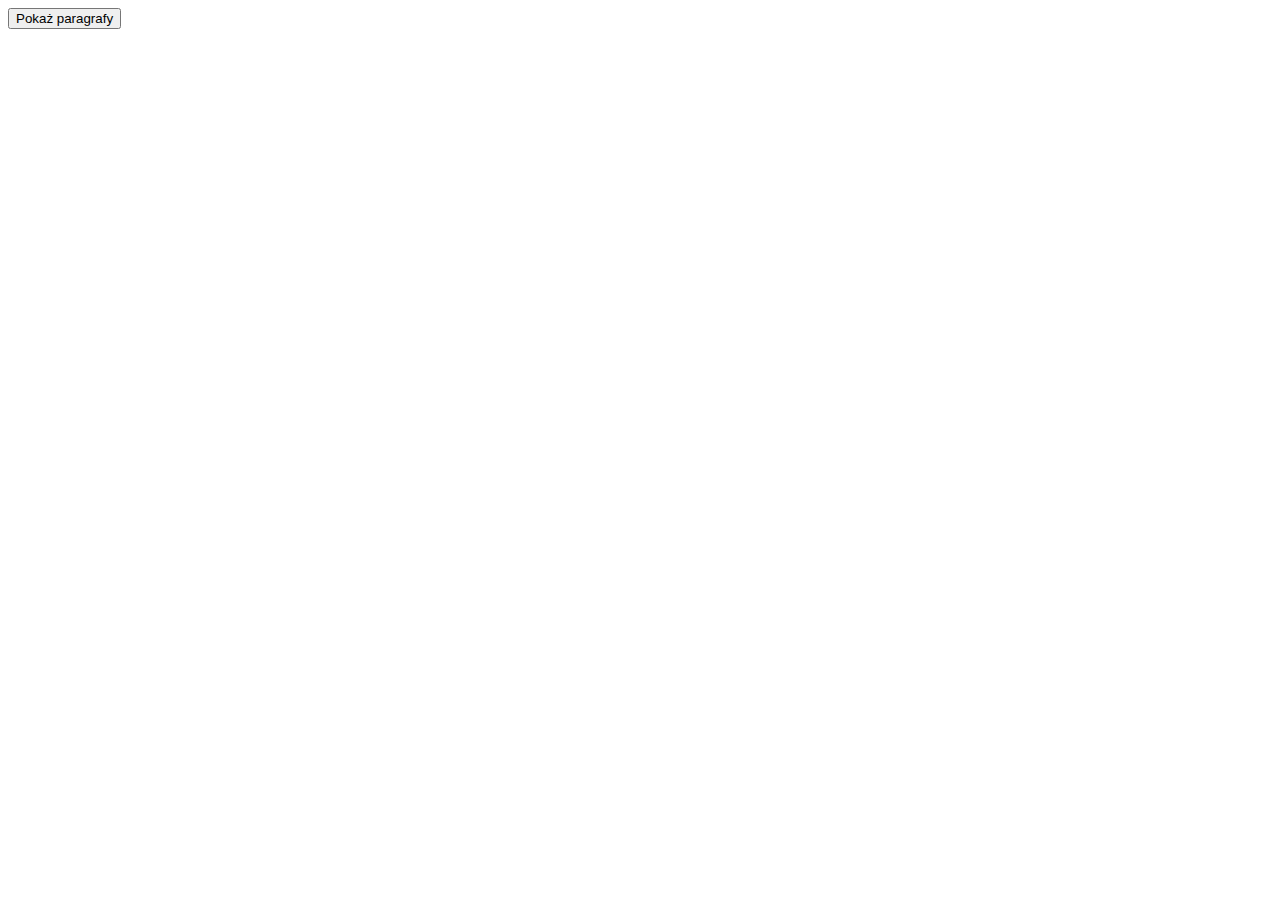
==== effects.html @ 255c68b8 "master" ====
<!DOCTYPE html>
<html lang="en">
<head>
    <meta charset="UTF-8">
    <meta http-equiv="X-UA-Compatible" content="IE=edge">
    <meta name="viewport" content="width=device-width, initial-scale=1.0">
    <script src="jquery-3.5.1.min.js"></script>
    <script src="https://ajax.googleapis.com/ajax/libs/jquery/3.5.1/jquery.min.js"></script>
    <script src="jquery_effects.js"></script>
    <link rel="stylesheet" href="style/style.css" type="text/css"/>

    <title>Efekty jakieś</title>
</head>
<body>
    <div id="square"></div>
    <div id="triangle"></div>
    <div id="circle"></div>

    <button id="button_69">Pokaż paragrafy</button>
</body>
</html>
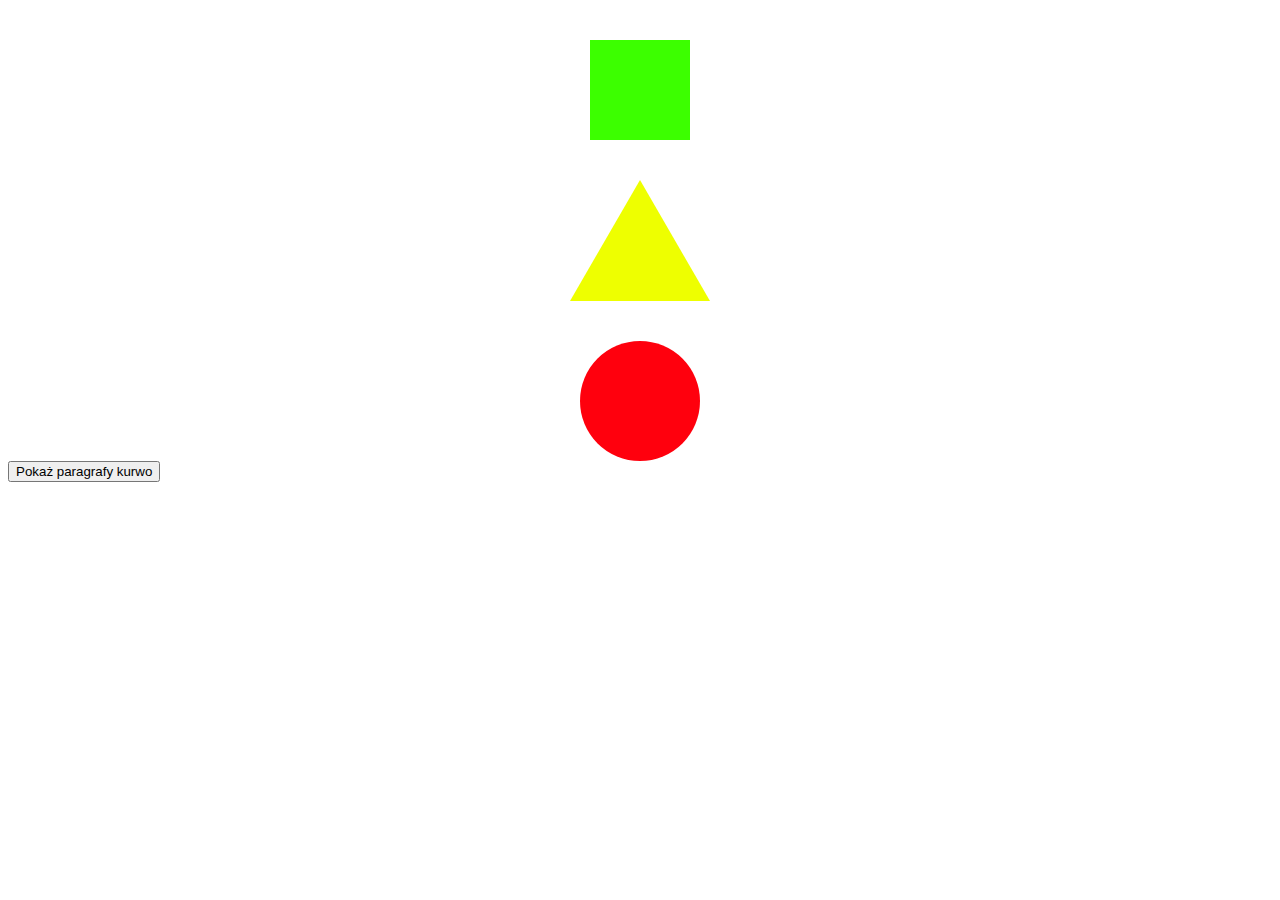
==== commit ccc17d7e: "master" ====
--- a/effects.html
+++ b/effects.html
@@ -7,7 +7,7 @@
     <script src="jquery-3.5.1.min.js"></script>
     <script src="https://ajax.googleapis.com/ajax/libs/jquery/3.5.1/jquery.min.js"></script>
     <script src="jquery_effects.js"></script>
-    <link rel="stylesheet" href="style/style.css" type="text/css"/>
+    <link rel="stylesheet" href="style.css" type="text/css"/>
 
     <title>Efekty jakieś</title>
 </head>
@@ -16,6 +16,6 @@
     <div id="triangle"></div>
     <div id="circle"></div>
 
-    <button id="button_69">Pokaż paragrafy</button>
+    <button id="button_69">Pokaż paragrafy kurwo</button>
 </body>
 </html>--- a/style.css
+++ b/style.css
@@ -0,0 +1,21 @@
+#square {
+	width: 100px;
+	height: 100px;
+	background-color: #3cff00;
+	margin: 40px auto 0;
+}
+#circle {
+	width: 120px;
+	height: 120px;
+	background-color: #ff000d;
+	border-radius: 100%;
+	margin: 40px auto 0;
+}
+#triangle {
+	width: 0;
+	height: 0;
+	border-left: 70px solid transparent;
+	border-right: 70px solid transparent;
+	border-bottom: 121px solid #eeff00;
+	margin: 40px auto 0;
+}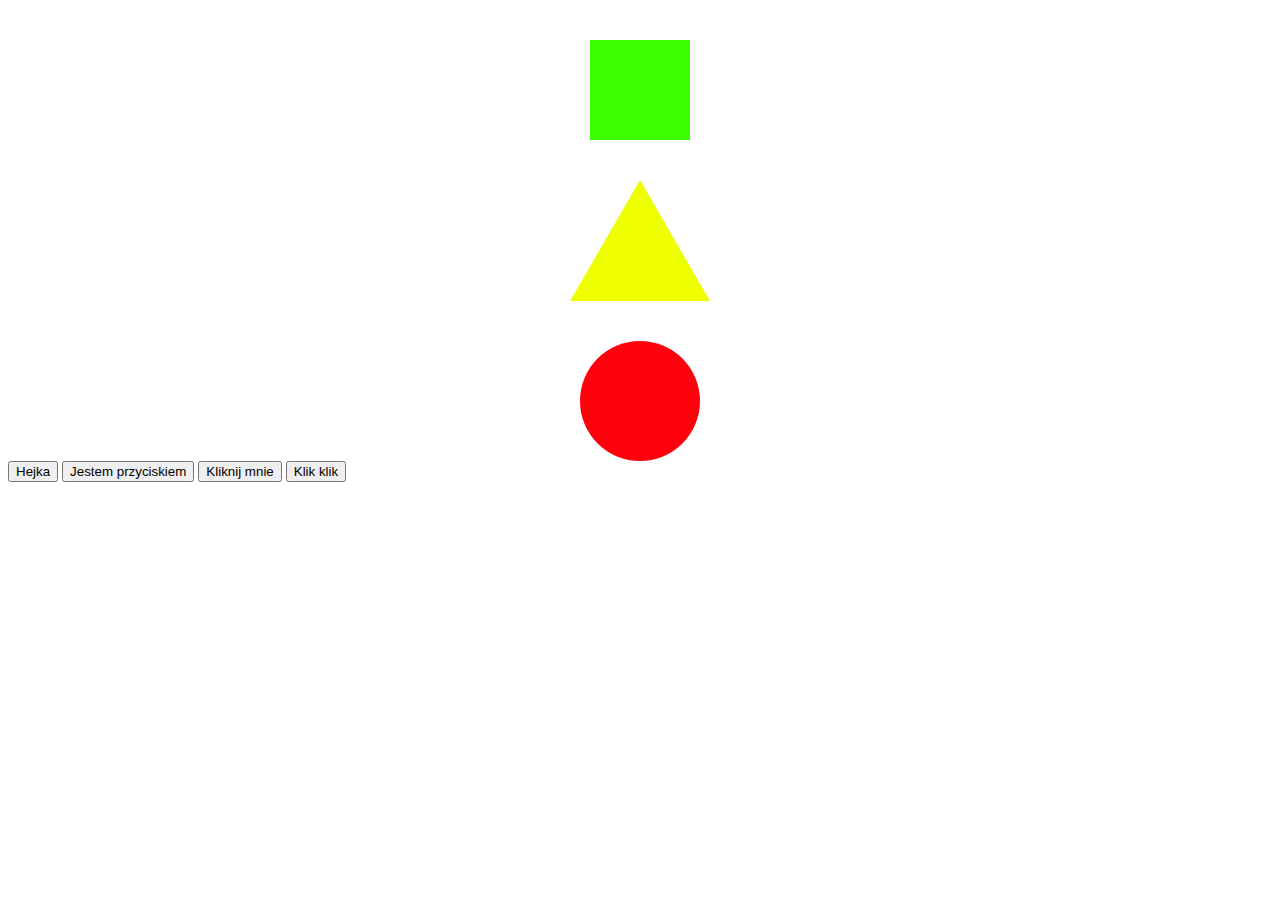
==== commit 115b7712: "master" ====
--- a/effects.html
+++ b/effects.html
@@ -16,6 +16,10 @@
     <div id="triangle"></div>
     <div id="circle"></div>
 
-    <button id="button_69">Pokaż paragrafy kurwo</button>
+    <button id="button_01">Hejka</button>
+    <button id="button_02">Jestem przyciskiem</button>
+    <button id="button_03">Kliknij mnie</button>
+    <button id="button_04">Klik klik</button>
+
 </body>
 </html>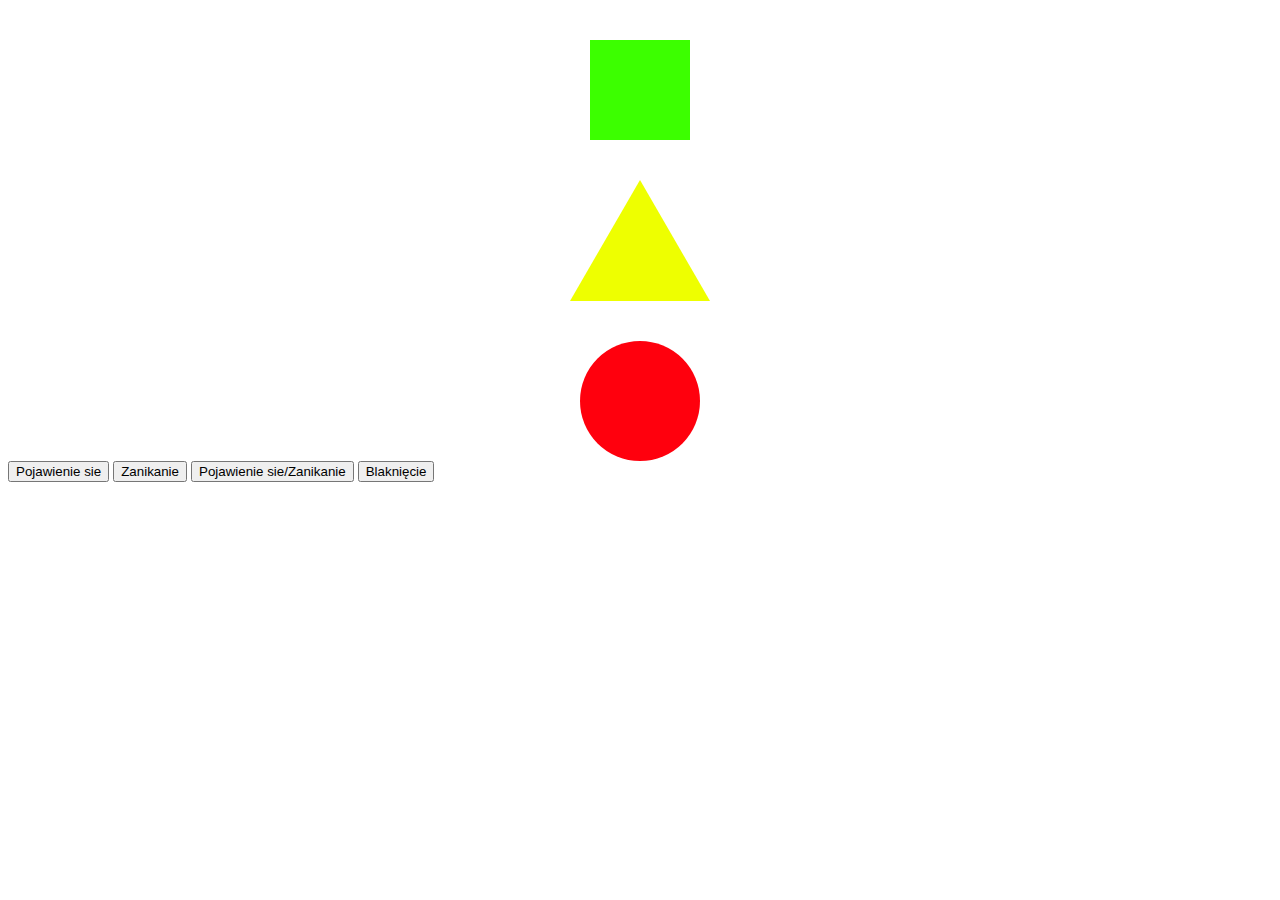
==== commit 51002321: "master" ====
--- a/effects.html
+++ b/effects.html
@@ -16,10 +16,10 @@
     <div id="triangle"></div>
     <div id="circle"></div>
 
-    <button id="button_01">Hejka</button>
-    <button id="button_02">Jestem przyciskiem</button>
-    <button id="button_03">Kliknij mnie</button>
-    <button id="button_04">Klik klik</button>
+    <button id="button_01">Pojawienie sie</button>
+    <button id="button_02">Zanikanie</button>
+    <button id="button_03">Pojawienie sie/Zanikanie</button>
+    <button id="button_04">Blaknięcie</button>
 
 </body>
 </html>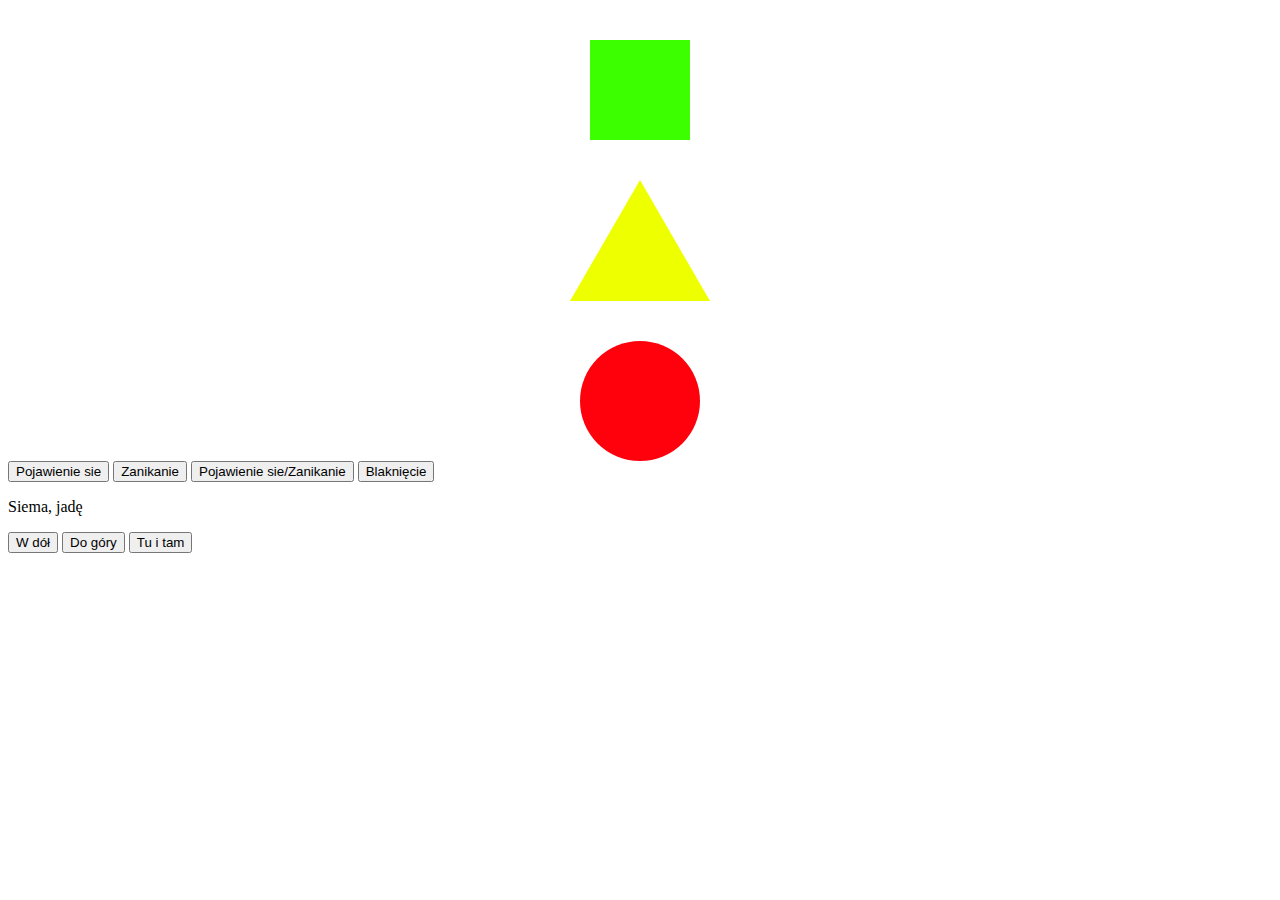
==== commit 20460e27: "master" ====
--- a/effects.html
+++ b/effects.html
@@ -21,5 +21,10 @@
     <button id="button_03">Pojawienie sie/Zanikanie</button>
     <button id="button_04">Blaknięcie</button>
 
+    <p>Siema, jadę</p>
+    <button id="button_1">W dół</button>
+    <button id="button_2">Do góry</button>
+    <button id="button_3">Tu i tam</button>
+
 </body>
 </html>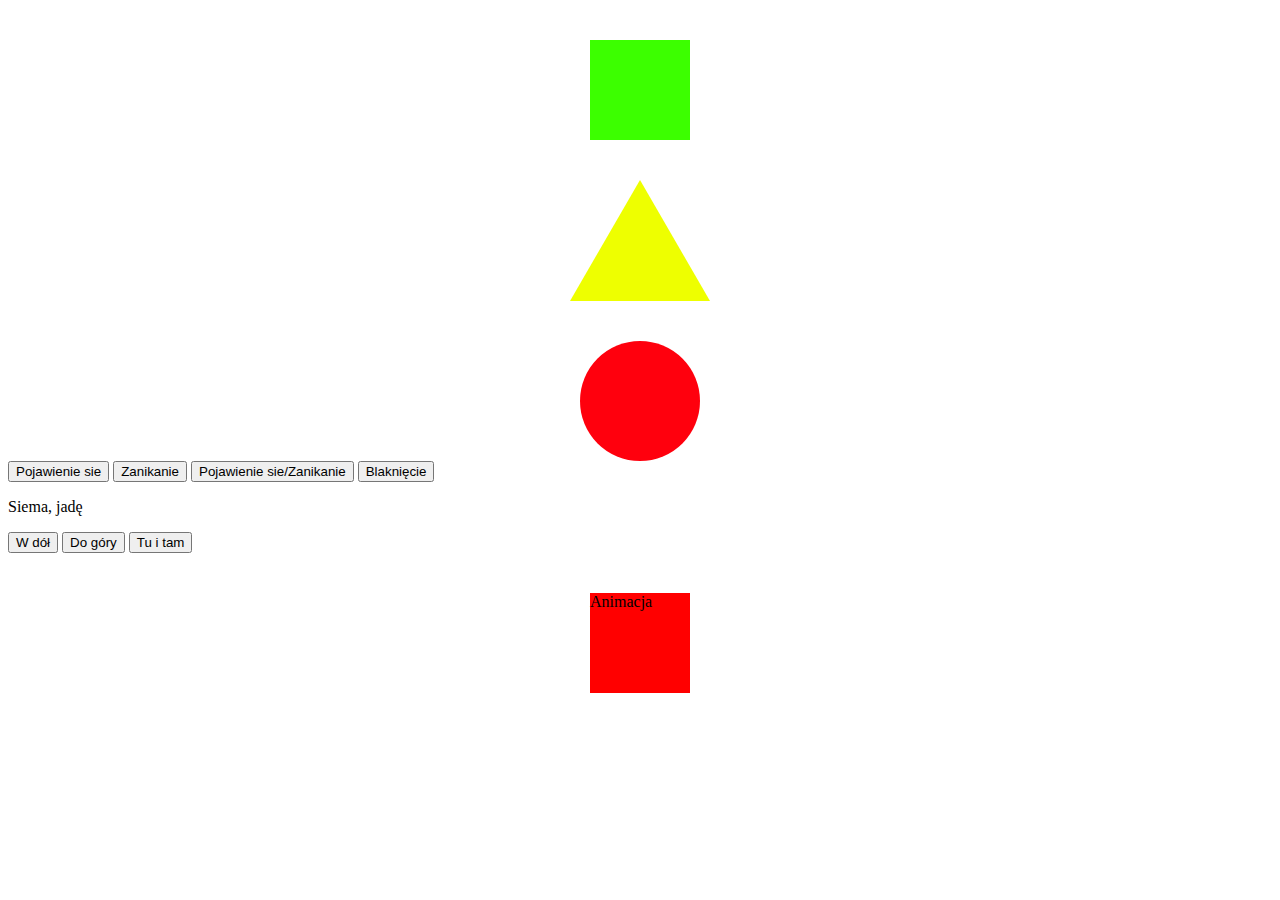
==== commit 1dfd6598: "master" ====
--- a/effects.html
+++ b/effects.html
@@ -26,5 +26,7 @@
     <button id="button_2">Do góry</button>
     <button id="button_3">Tu i tam</button>
 
+    <div id="square_01">Animacja</div>
+
 </body>
 </html>--- a/style.css
+++ b/style.css
@@ -18,4 +18,10 @@
 	border-right: 70px solid transparent;
 	border-bottom: 121px solid #eeff00;
 	margin: 40px auto 0;
+}
+#square_01 {
+	width: 100px;
+	height: 100px;
+	background-color: #ff0000;
+	margin: 40px auto 0;
 }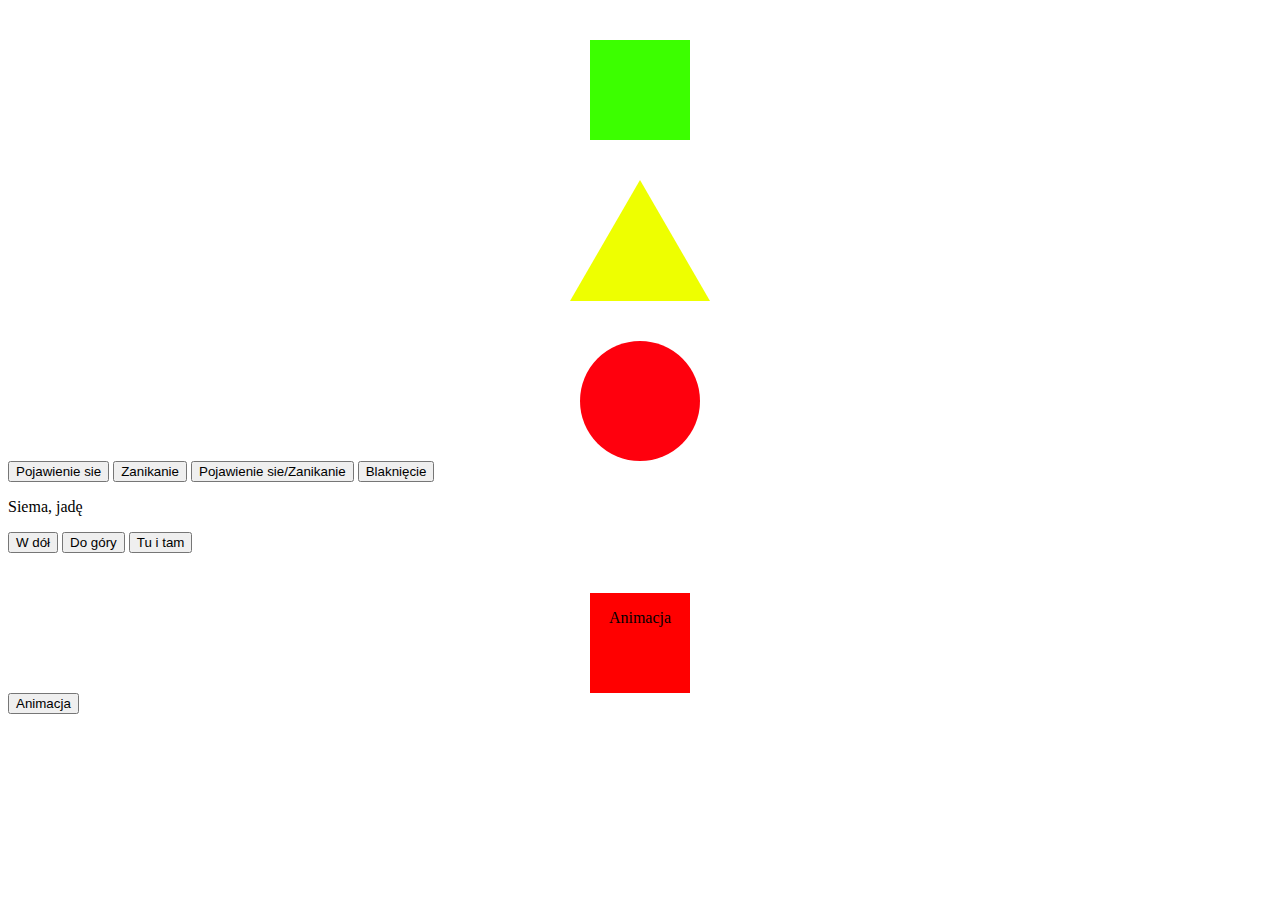
==== commit f411f78d: "master" ====
--- a/effects.html
+++ b/effects.html
@@ -27,6 +27,7 @@
     <button id="button_3">Tu i tam</button>
 
     <div id="square_01">Animacja</div>
+    <button id="button_69">Animacja</button>
 
 </body>
 </html>--- a/style.css
+++ b/style.css
@@ -24,4 +24,6 @@
 	height: 100px;
 	background-color: #ff0000;
 	margin: 40px auto 0;
+    text-align: center;
+    line-height: 50px;
 }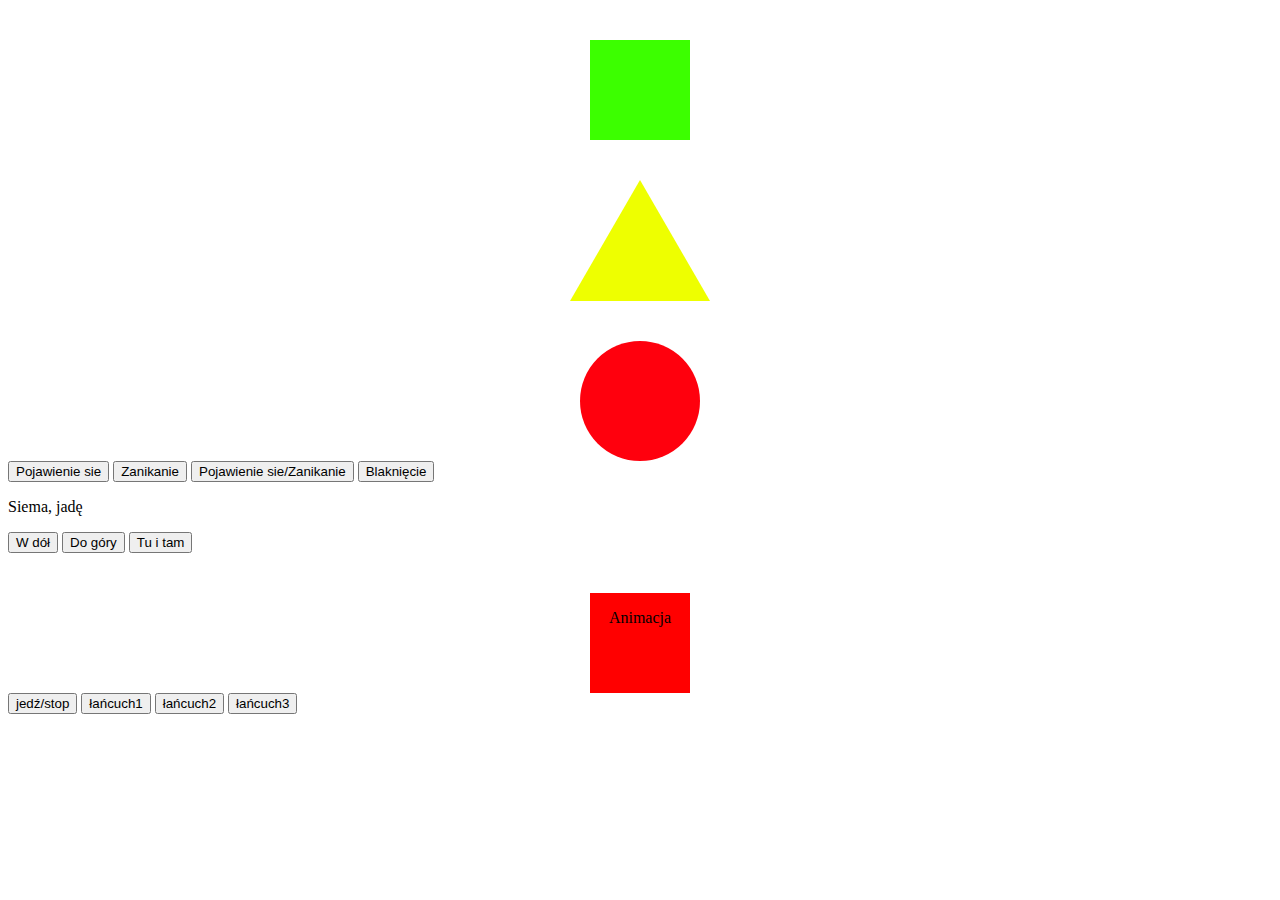
==== commit 67e8e777: "master" ====
--- a/effects.html
+++ b/effects.html
@@ -27,7 +27,13 @@
     <button id="button_3">Tu i tam</button>
 
     <div id="square_01">Animacja</div>
-    <button id="button_69">Animacja</button>
+    <button id="button_69">jedź/stop</button>
+
+    <button id="button_123">łańcuch1</button>
+    <button id="button_1234">łańcuch2</button>
+    <button id="button_12345">łańcuch3</button>
+
+
 
 </body>
 </html>